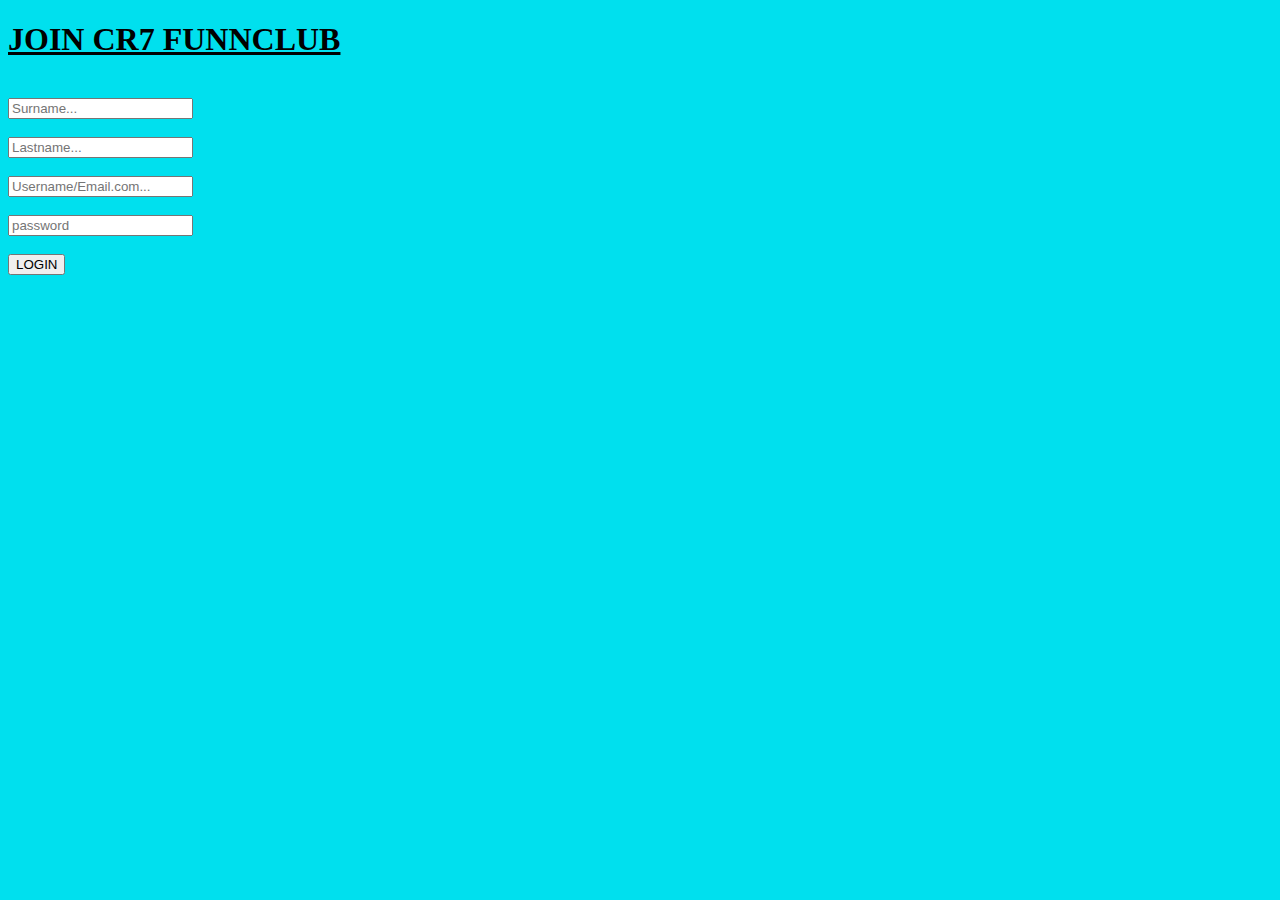
==== nextpage.html @ 41e4836b "ffff" ====
<!DOCTYPE html>
<html>
    <body bgcolor="powdergreen">
<form>
    <h1><u> JOIN CR7 FUNNCLUB</u></h1>
            <br><input type="text" placeholder="Surname..." name="n1"><br/>
            <br><input type="text" placeholder="Lastname..." name="n2"><br/>
            <br><input type="text"placeholder="Username/Email.com..." name="n4"><br/>
            <br><input type="password" placeholder="password" name="n3"><br/>
            <br><button>LOGIN</button><br/>
        </form>
        </body>
        </html>
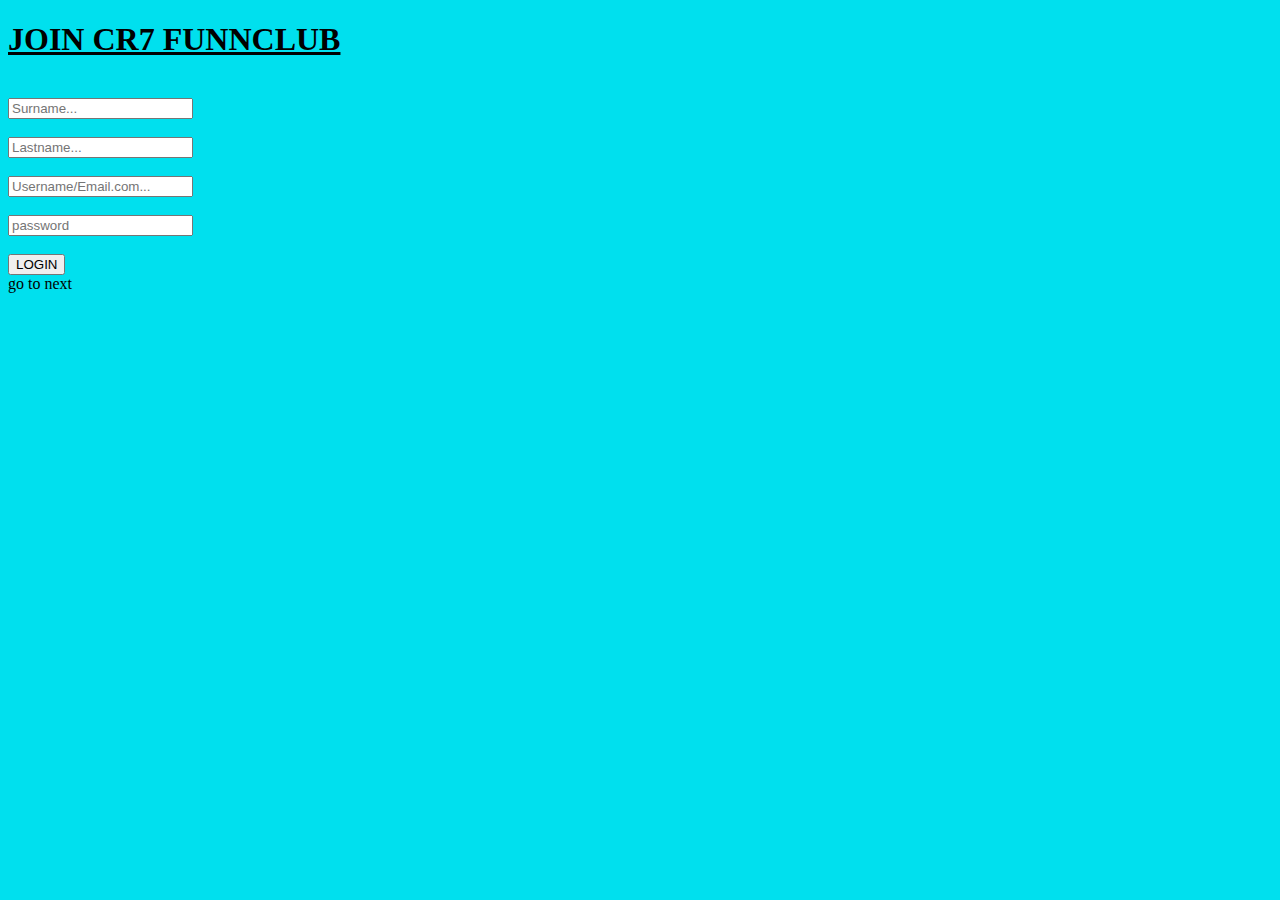
==== commit b7a32c79: "hhh" ====
--- a/nextpage.html
+++ b/nextpage.html
@@ -9,5 +9,6 @@
             <br><input type="password" placeholder="password" name="n3"><br/>
             <br><button>LOGIN</button><br/>
         </form>
+<a herf="Merchior.html"> go to next</a>
         </body>
         </html>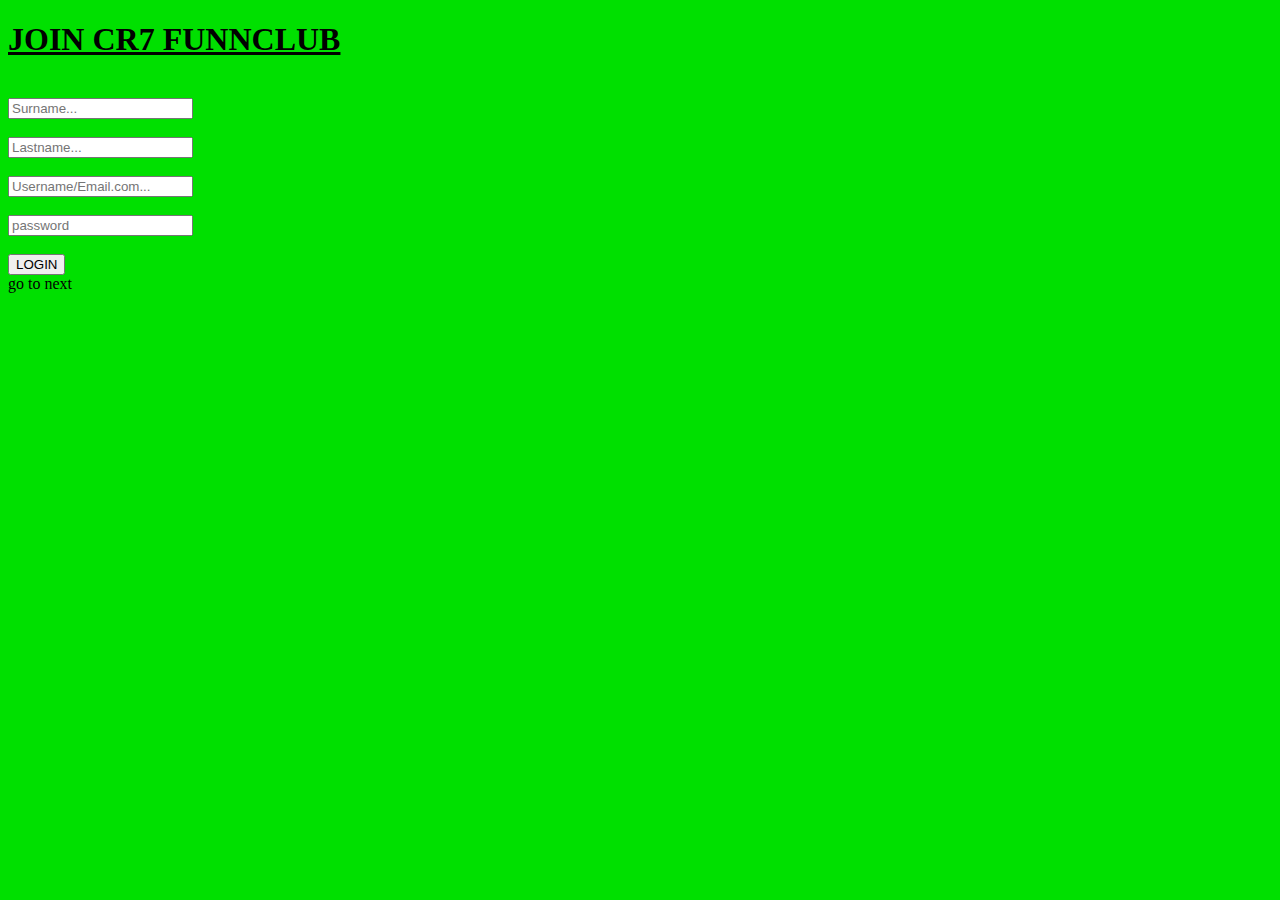
==== commit 135596cb: "mnm" ====
--- a/nextpage.html
+++ b/nextpage.html
@@ -1,6 +1,6 @@
 <!DOCTYPE html>
 <html>
-    <body bgcolor="powdergreen">
+    <body bgcolor="powderwhite">
 <form>
     <h1><u> JOIN CR7 FUNNCLUB</u></h1>
             <br><input type="text" placeholder="Surname..." name="n1"><br/>
@@ -11,4 +11,4 @@
         </form>
 <a herf="Merchior.html"> go to next</a>
         </body>
-        </html>+        </html>
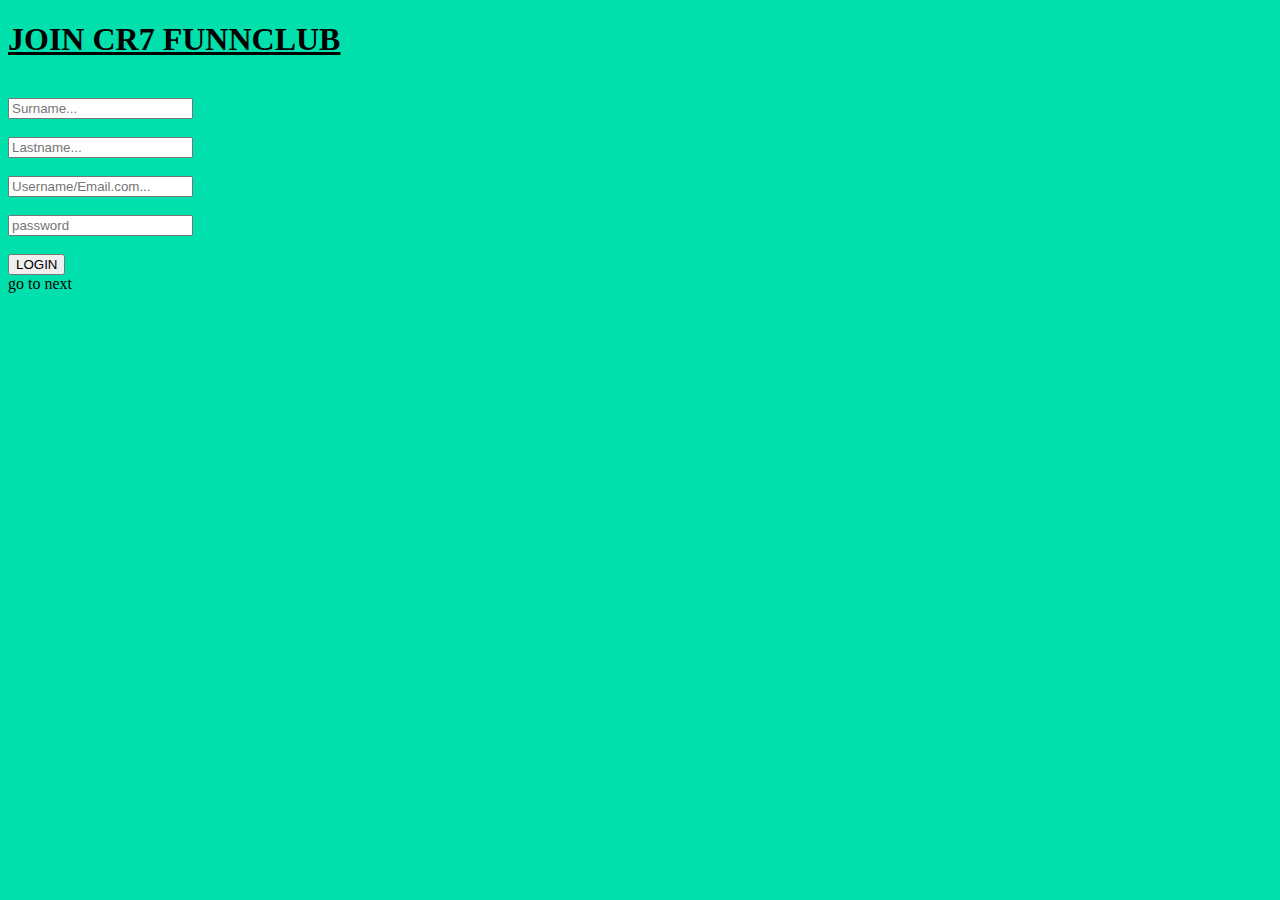
==== commit 34971274: "ww" ====
--- a/nextpage.html
+++ b/nextpage.html
@@ -1,6 +1,6 @@
 <!DOCTYPE html>
 <html>
-    <body bgcolor="powderwhite">
+    <body bgcolor="powderblack">
 <form>
     <h1><u> JOIN CR7 FUNNCLUB</u></h1>
             <br><input type="text" placeholder="Surname..." name="n1"><br/>
